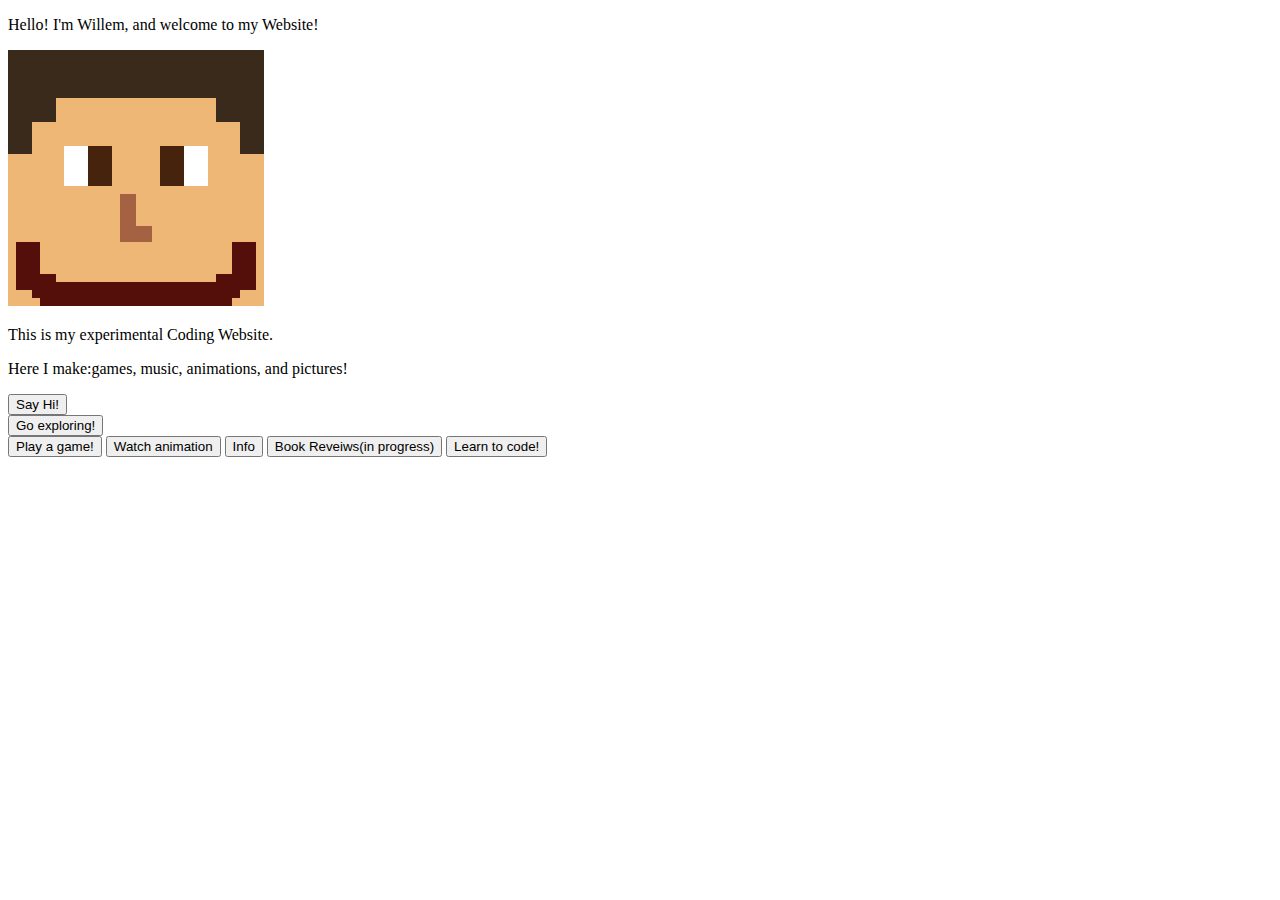
==== Index.html @ 2d9aa1d4 "test for von" ====
<!DOCTYPE html>
<html>
  

<head>
    <meta name= "robots" content= "noindex,nofollow">
    <link rel="stylesheet" type="text/css" href="style.css">
    <script
  src="https://code.jquery.com/jquery-3.5.1.js"
  integrity="sha256-QWo7LDvxbWT2tbbQ97B53yJnYU3WhH/C8ycbRAkjPDc="
  crossorigin="anonymous"></script>
</head>

<body>

    <div id = 'topbar'>
    <p> Hello! I'm Willem, and welcome to my Website! </p>
    <img id = 'PixelizedMe' src='Pixelized Me.jpg'/>
    </div>

    <div id = 'mainsection'>
      <p> This is my experimental Coding Website. </p>
      <p> Here I make:games, music, animations, and pictures! </p>
      <button id= "mainbutton" type= 'button' onclick = sayhello()>Say Hi!</button> 

    <div id= 'loop-section'>  
      <button id= "mainbutton" type='button' onclick = explore()>Go exploring!</button> 
    </div> 

      <button id= "mainbutton" type='button' onclick = playgame()>Play a game!</button>
      <button id= "mainbutton" onclick="location.href='animation.html'">Watch animation</button>
      <button id= "mainbutton" onclick="location.href='info.html'">Info</button>
      <button id= "mainbutton" onclick="location.href='bookreveiws.html'">Book Reveiws(in progress)</button>
      <button id= "mainbutton" onclick="location.href='videos.html'">Learn to code!</button>
      
    </div>

</body>

  <script>

    function sayhello() {
      var name = prompt ("Hi, what's your name?");
      if (name !== null) {
          window.alert("It's nice to meet you "+name+"! Thanks for checking out my Website!");
        }
  }
  function explore() {

    var locations = ['an old, spooky temple', 'a village', 'an underwater palace', 'a deep, dark cave', 'a huge pyramid'];

    var items = ['a diamond', 'a pumpkin', 'a golden apple', 'lots of bats', 'treasure', 'an iorn helmet', 'some coal', 'some dynamite...UH-OH!'];
    var chosenLocation = locations[Math.floor (Math.random()*locations.length)];
    var chosenitem = items[Math.floor (Math.random()*items.length)];
    document.getElementById("loop-section").innerHTML = "";
    $('#loop-section').append("<p>I went exploring earlier and found "+chosenLocation+". Inside I found "+chosenitem+" </p>");

      }

    function playgame() {
    
    var favperson = prompt("Who is your favorite person?");
    
    var pickedmonster = prompt("What do you think the monster in this game should be?");
    
    if (favperson && pickedmonster) {

    var build = window.prompt(favperson+ " is exploring and its getting dark! What should he/she build? (Type bed, house, or nothing)");

      }
    
    if (build == "nothing") {

    window.alert(favperson+ " spends his/her day playing and has to run from "+pickedmonster+"s! Try again!");

      }

    if (build == "bed") {

    window.alert(favperson+ " builds a bed and goes to sleep. But he/she wakes up surrounded by "+pickedmonster+"s! Try again");
      
      }
    
   if (build == "house") {

    window.alert(favperson+ " builds his/herself a house to keep the "+pickedmonster+"s out.");
    wolf = window.prompt("A wolf appears! Should "+favperson+" run or try to tame it? (Type tame or somthing else)");

    if (wolf == "tame") {

      window.alert(favperson+ " tames the wolf! It keeps him/her safe from "+pickedmonster+"s. Good job!");
      
    } else {

      window.alert(favperson+ " runs from the wolf and has to leave the house behind! Try again!");
      
      }

    }
    }

  </script> 

</html>
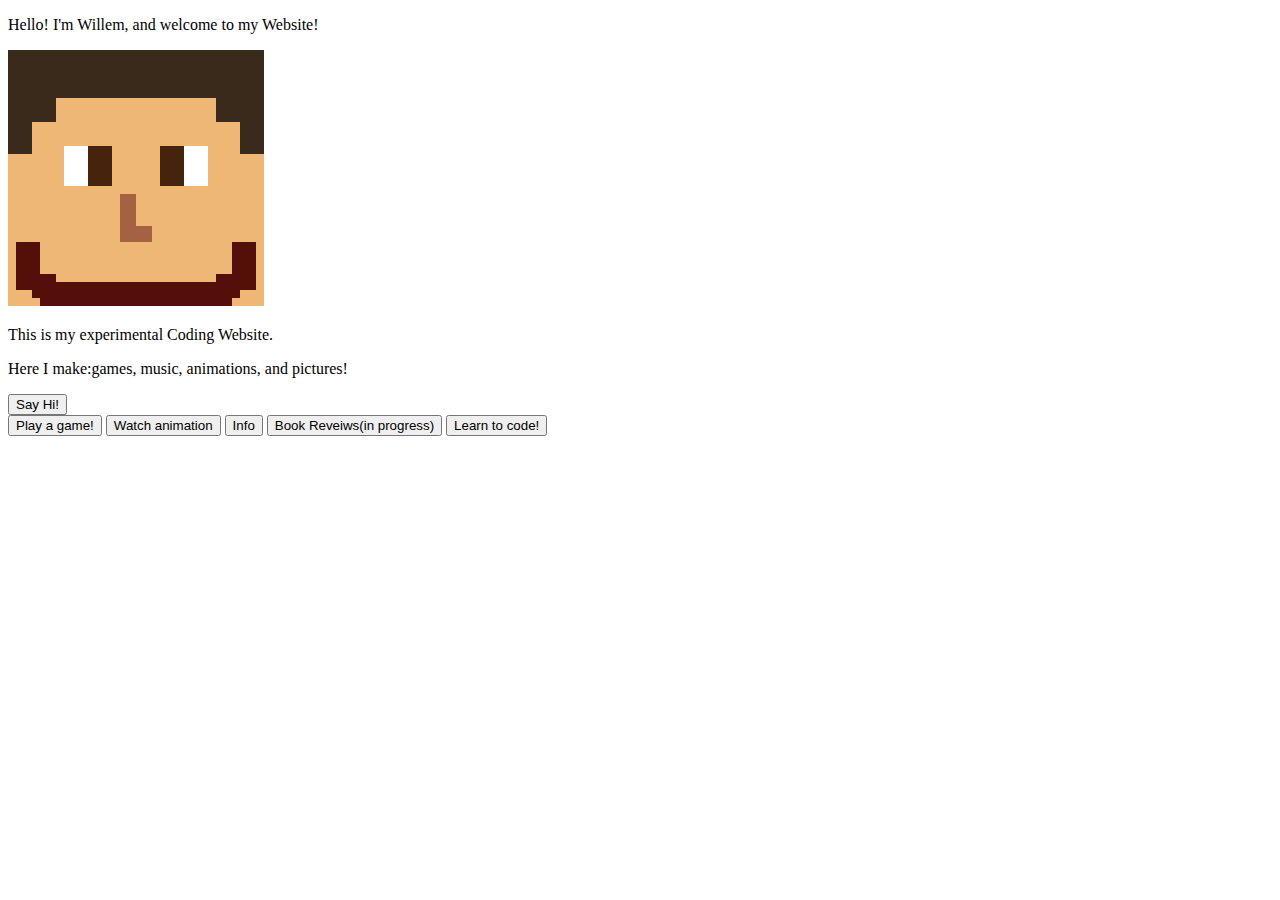
==== commit 246f4d5a: "" ====
--- a/Index.html
+++ b/Index.html
@@ -1,7 +1,5 @@
 <!DOCTYPE html>
 <html>
-  
-
 <head>
     <meta name= "robots" content= "noindex,nofollow">
     <link rel="stylesheet" type="text/css" href="style.css">
@@ -24,7 +22,6 @@
       <button id= "mainbutton" type= 'button' onclick = sayhello()>Say Hi!</button> 
 
     <div id= 'loop-section'>  
-      <button id= "mainbutton" type='button' onclick = explore()>Go exploring!</button> 
     </div> 
 
       <button id= "mainbutton" type='button' onclick = playgame()>Play a game!</button>
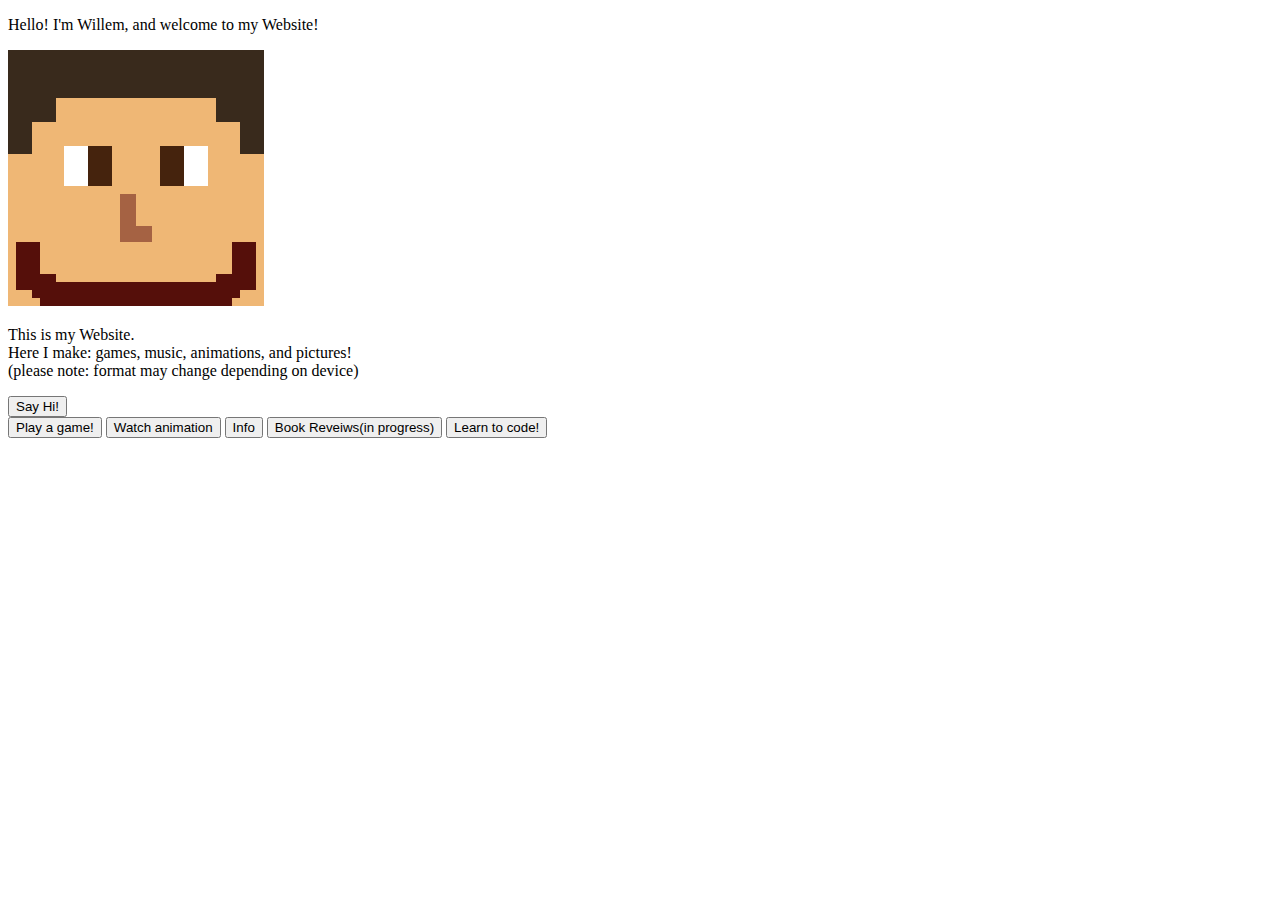
==== commit 8fef9078: "minor ajustments" ====
--- a/Index.html
+++ b/Index.html
@@ -17,8 +17,9 @@
     </div>
 
     <div id = 'mainsection'>
-      <p> This is my experimental Coding Website. </p>
-      <p> Here I make:games, music, animations, and pictures! </p>
+      <p> This is my Website. <br>
+      Here I make: games, music, animations, and pictures!<br>
+      (please note: format may change depending on device)</p>
       <button id= "mainbutton" type= 'button' onclick = sayhello()>Say Hi!</button> 
 
     <div id= 'loop-section'>  
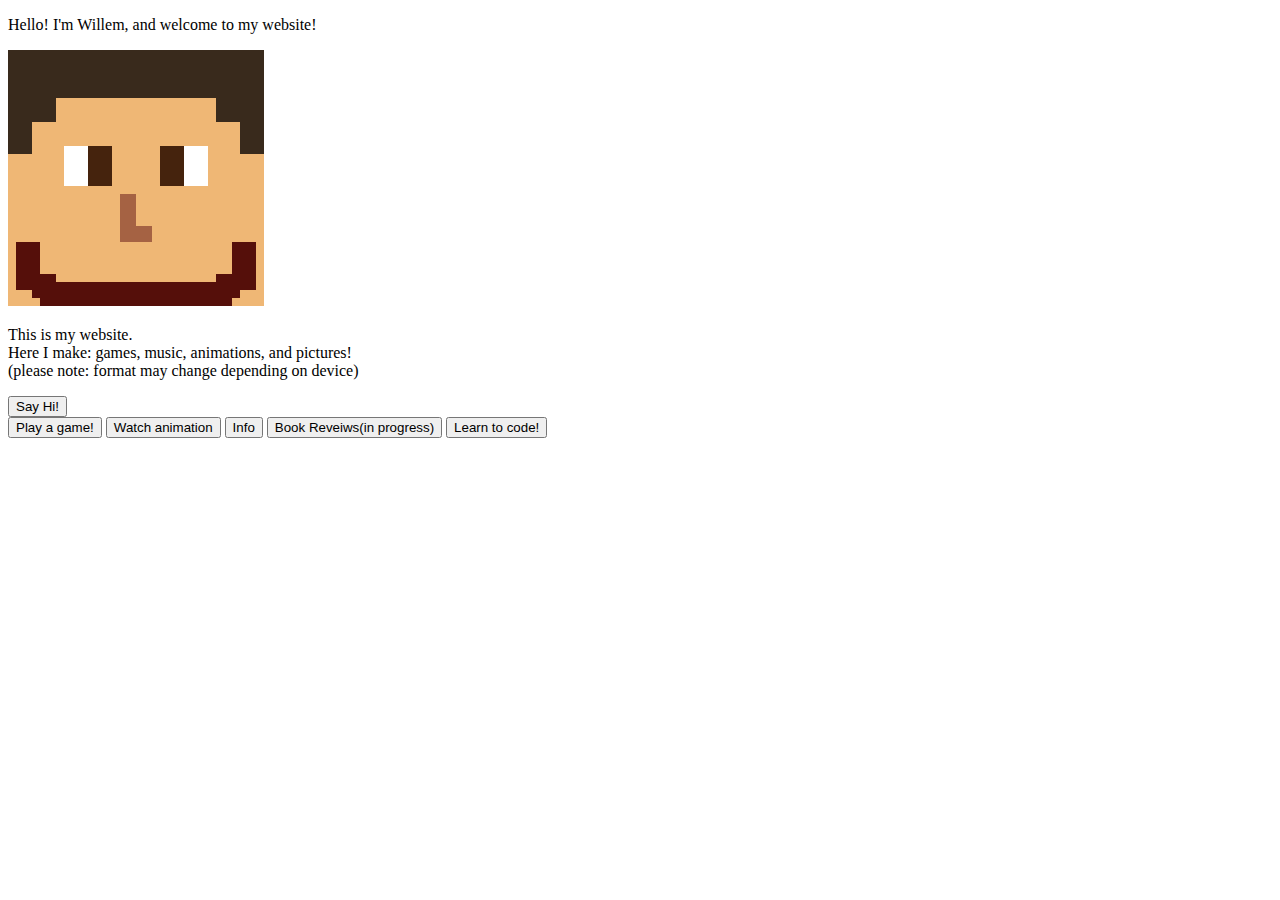
==== commit cd9a27ed: "capitalization correction" ====
--- a/Index.html
+++ b/Index.html
@@ -12,12 +12,12 @@
 <body>
 
     <div id = 'topbar'>
-    <p> Hello! I'm Willem, and welcome to my Website! </p>
+    <p> Hello! I'm Willem, and welcome to my website! </p>
     <img id = 'PixelizedMe' src='Pixelized Me.jpg'/>
     </div>
 
     <div id = 'mainsection'>
-      <p> This is my Website. <br>
+      <p> This is my website. <br>
       Here I make: games, music, animations, and pictures!<br>
       (please note: format may change depending on device)</p>
       <button id= "mainbutton" type= 'button' onclick = sayhello()>Say Hi!</button> 
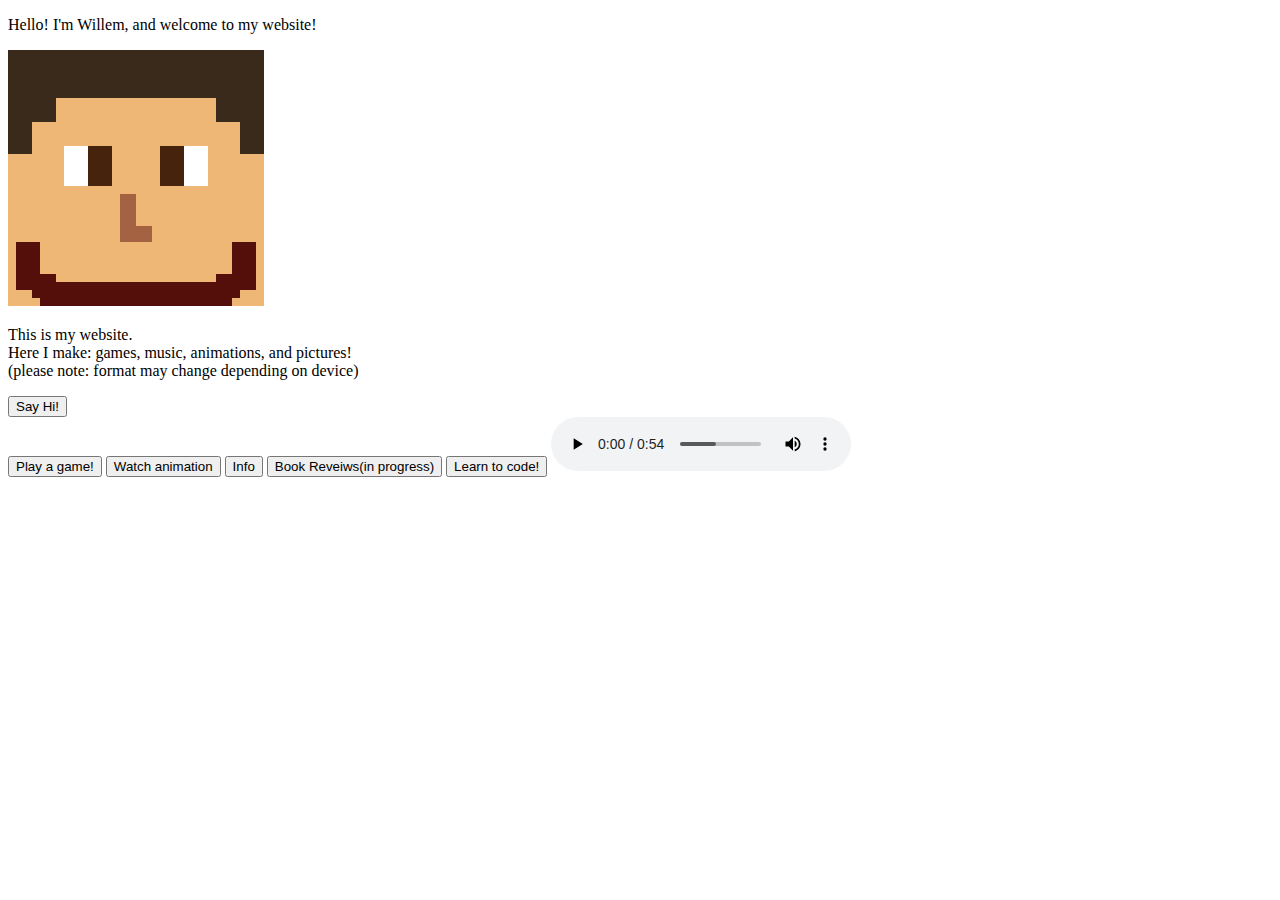
==== commit 9a23266a: "music & Say Hi! updates" ====
--- a/Index.html
+++ b/Index.html
@@ -30,6 +30,7 @@
       <button id= "mainbutton" onclick="location.href='info.html'">Info</button>
       <button id= "mainbutton" onclick="location.href='bookreveiws.html'">Book Reveiws(in progress)</button>
       <button id= "mainbutton" onclick="location.href='videos.html'">Learn to code!</button>
+      <audio id="mainaudio" src= "Crushed Ice-Von Sandeno.mp3" controls></audio>
       
     </div>
 
@@ -42,6 +43,15 @@
       if (name !== null) {
           window.alert("It's nice to meet you "+name+"! Thanks for checking out my Website!");
         }
+      var age = prompt ("I'm 10. How old are you, "+name+"?");
+      if (age !== null) {
+          window.alert("Nice. Please enjoy my website and all it's functions!");
+      }
+      if (age = isNaN) {
+        window.alert("That's not a number!")
+      } else {
+      }
+        
   }
   function explore() {
 
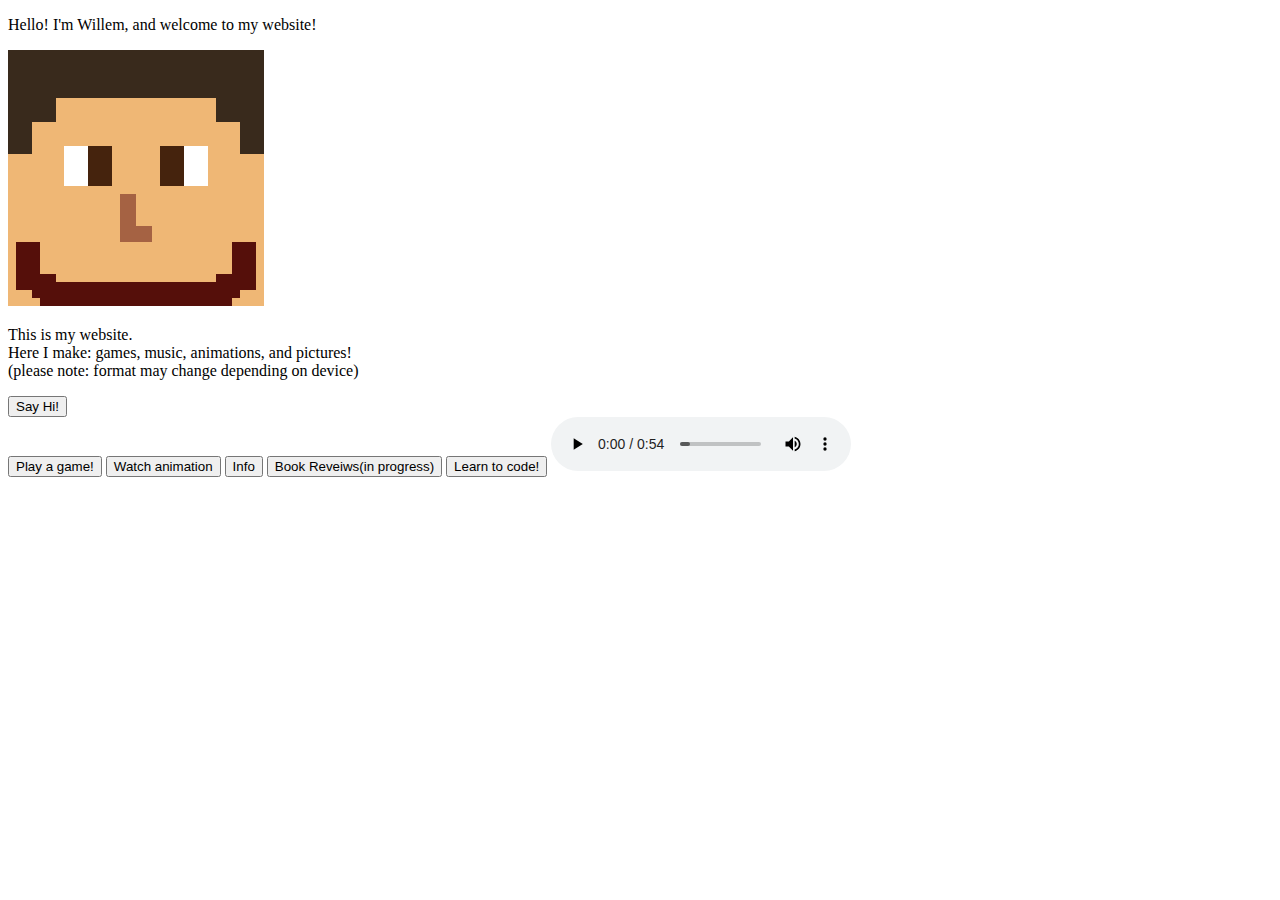
==== commit 5382366a: "quick fix" ====
--- a/Index.html
+++ b/Index.html
@@ -47,12 +47,9 @@
       if (age !== null) {
           window.alert("Nice. Please enjoy my website and all it's functions!");
       }
-      if (age = isNaN) {
-        window.alert("That's not a number!")
-      } else {
       }
         
-  }
+  
   function explore() {
 
     var locations = ['an old, spooky temple', 'a village', 'an underwater palace', 'a deep, dark cave', 'a huge pyramid'];
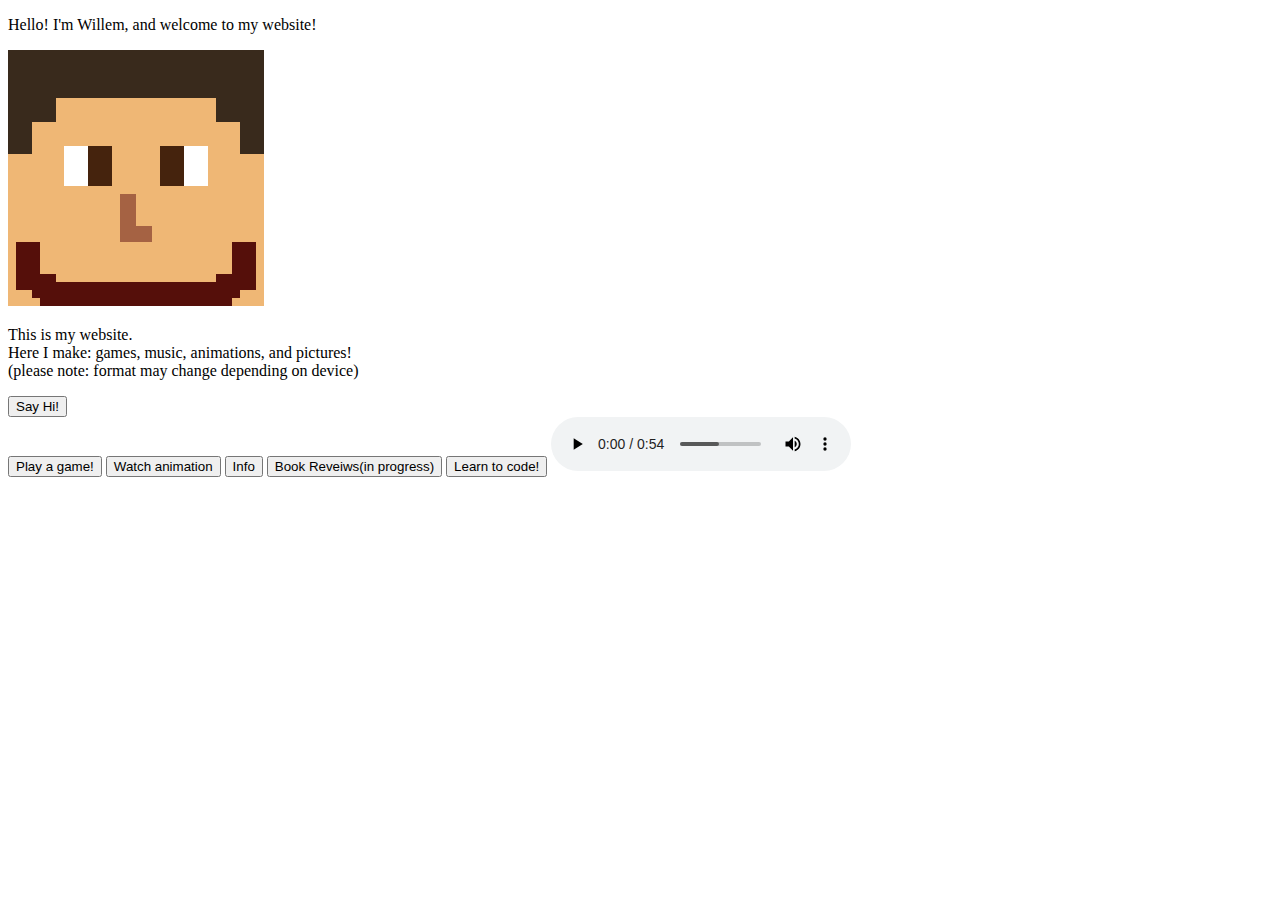
==== commit 61527a37: "sayhi! update" ====
--- a/Index.html
+++ b/Index.html
@@ -41,13 +41,27 @@
     function sayhello() {
       var name = prompt ("Hi, what's your name?");
       if (name !== null) {
-          window.alert("It's nice to meet you "+name+"! Thanks for checking out my Website!");
+          window.alert("It's nice to meet you "+name+"! Thanks for checking out my website!");
         }
-      var age = prompt ("I'm 10. How old are you, "+name+"?");
-      if (age !== null) {
-          window.alert("Nice. Please enjoy my website and all it's functions!");
+      var favcolor = prompt ("What's your favorite color, "+name+"?");
+      if (favcolor == "red") {
+          window.alert("That's my favorite too!");
+    }
+      var favnumber = prompt ("What's your favorite number, "+name+"?");
+      if (favnumber == "12") {
+        window.alert("That's mine to!");
       }
+      if (favnumber == isNaN) {
+        window.alert("That's not a number!");
       }
+      if (favnumber < 50) {
+        window.alert("Cool! Please enjoy my website and it's functions!")
+      }
+      if (favnumber > 50) {
+        window.alert("Wow! That's a big number! Please enjoy my website and it's functions!")
+      }
+    }
+          
         
   
   function explore() {
